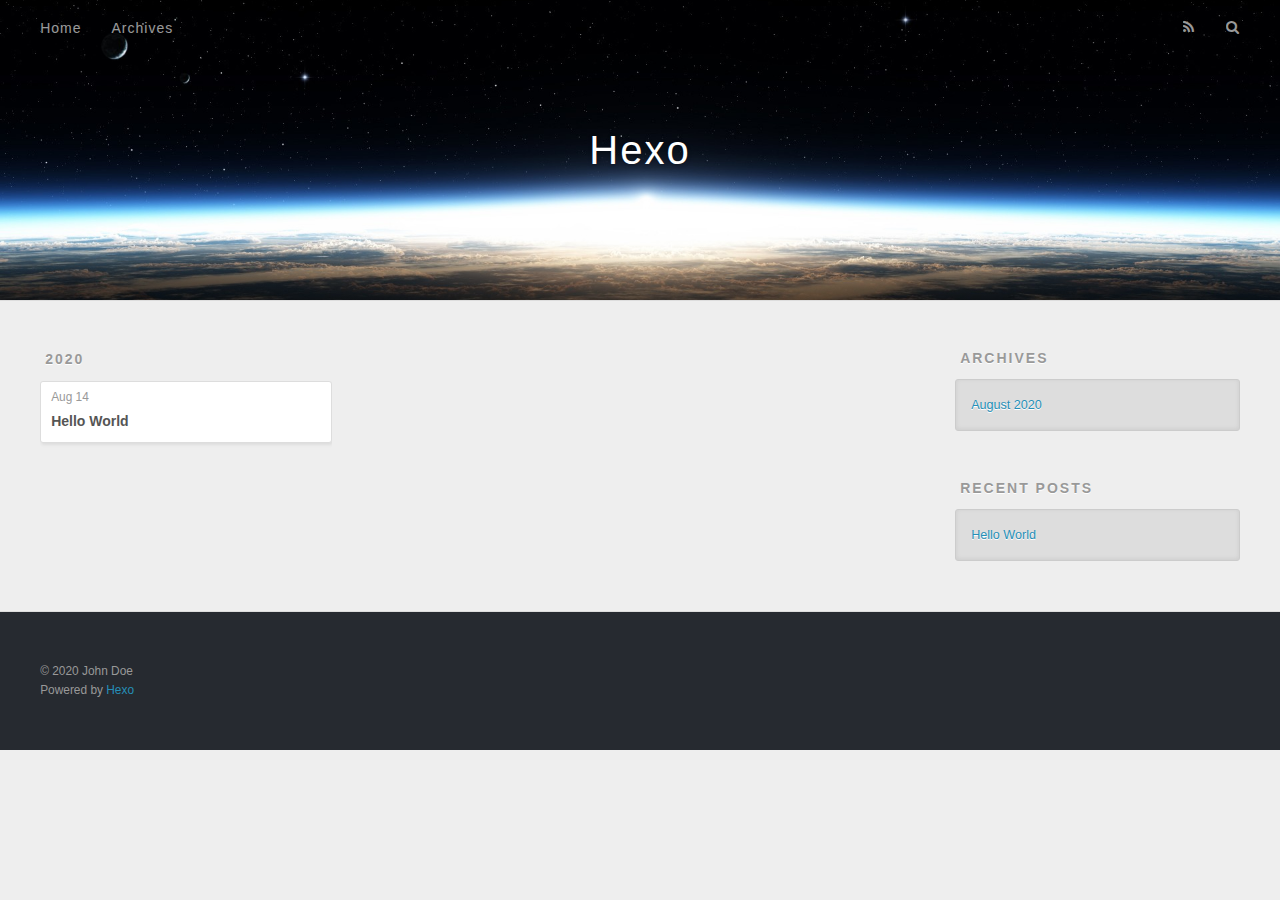
==== archives/index.html @ 1e2838a2 "Site updated: 2020-08-14 15:01:27" ====
<!DOCTYPE html>
<html>
<head>
  <meta charset="utf-8">
  

  
  <title>Archives | Hexo</title>
  <meta name="viewport" content="width=device-width, initial-scale=1, maximum-scale=1">
  <meta property="og:type" content="website">
<meta property="og:title" content="Hexo">
<meta property="og:url" content="https://kevinwang1997.github.io/archives/index.html">
<meta property="og:site_name" content="Hexo">
<meta property="og:locale" content="en_US">
<meta property="article:author" content="John Doe">
<meta name="twitter:card" content="summary">
  
    <link rel="alternate" href="/atom.xml" title="Hexo" type="application/atom+xml">
  
  
    <link rel="icon" href="/favicon.png">
  
  
    <link href="//fonts.googleapis.com/css?family=Source+Code+Pro" rel="stylesheet" type="text/css">
  
  
<link rel="stylesheet" href="/css/style.css">

<meta name="generator" content="Hexo 5.0.2"></head>

<body>
  <div id="container">
    <div id="wrap">
      <header id="header">
  <div id="banner"></div>
  <div id="header-outer" class="outer">
    <div id="header-title" class="inner">
      <h1 id="logo-wrap">
        <a href="/" id="logo">Hexo</a>
      </h1>
      
    </div>
    <div id="header-inner" class="inner">
      <nav id="main-nav">
        <a id="main-nav-toggle" class="nav-icon"></a>
        
          <a class="main-nav-link" href="/">Home</a>
        
          <a class="main-nav-link" href="/archives">Archives</a>
        
      </nav>
      <nav id="sub-nav">
        
          <a id="nav-rss-link" class="nav-icon" href="/atom.xml" title="RSS Feed"></a>
        
        <a id="nav-search-btn" class="nav-icon" title="Search"></a>
      </nav>
      <div id="search-form-wrap">
        <form action="//google.com/search" method="get" accept-charset="UTF-8" class="search-form"><input type="search" name="q" class="search-form-input" placeholder="Search"><button type="submit" class="search-form-submit">&#xF002;</button><input type="hidden" name="sitesearch" value="https://kevinwang1997.github.io"></form>
      </div>
    </div>
  </div>
</header>
      <div class="outer">
        <section id="main">
  
  
    
    
      
      
      <section class="archives-wrap">
        <div class="archive-year-wrap">
          <a href="/archives/2020" class="archive-year">2020</a>
        </div>
        <div class="archives">
    
    <article class="archive-article archive-type-post">
  <div class="archive-article-inner">
    <header class="archive-article-header">
      <a href="/2020/08/14/hello-world/" class="archive-article-date">
  <time datetime="2020-08-14T06:52:06.738Z" itemprop="datePublished">Aug 14</time>
</a>
      
  
    <h1 itemprop="name">
      <a class="archive-article-title" href="/2020/08/14/hello-world/">Hello World</a>
    </h1>
  

    </header>
  </div>
</article>
  
  
    </div></section>
  


</section>
        
          <aside id="sidebar">
  
    

  
    

  
    
  
    
  <div class="widget-wrap">
    <h3 class="widget-title">Archives</h3>
    <div class="widget">
      <ul class="archive-list"><li class="archive-list-item"><a class="archive-list-link" href="/archives/2020/08/">August 2020</a></li></ul>
    </div>
  </div>


  
    
  <div class="widget-wrap">
    <h3 class="widget-title">Recent Posts</h3>
    <div class="widget">
      <ul>
        
          <li>
            <a href="/2020/08/14/hello-world/">Hello World</a>
          </li>
        
      </ul>
    </div>
  </div>

  
</aside>
        
      </div>
      <footer id="footer">
  
  <div class="outer">
    <div id="footer-info" class="inner">
      &copy; 2020 John Doe<br>
      Powered by <a href="http://hexo.io/" target="_blank">Hexo</a>
    </div>
  </div>
</footer>
    </div>
    <nav id="mobile-nav">
  
    <a href="/" class="mobile-nav-link">Home</a>
  
    <a href="/archives" class="mobile-nav-link">Archives</a>
  
</nav>
    

<script src="//ajax.googleapis.com/ajax/libs/jquery/2.0.3/jquery.min.js"></script>


  
<link rel="stylesheet" href="/fancybox/jquery.fancybox.css">

  
<script src="/fancybox/jquery.fancybox.pack.js"></script>




<script src="/js/script.js"></script>




  </div>
</body>
</html>
---- css/style.css ----
body {
  width: 100%;
}
body:before,
body:after {
  content: "";
  display: table;
}
body:after {
  clear: both;
}
html,
body,
div,
span,
applet,
object,
iframe,
h1,
h2,
h3,
h4,
h5,
h6,
p,
blockquote,
pre,
a,
abbr,
acronym,
address,
big,
cite,
code,
del,
dfn,
em,
img,
ins,
kbd,
q,
s,
samp,
small,
strike,
strong,
sub,
sup,
tt,
var,
dl,
dt,
dd,
ol,
ul,
li,
fieldset,
form,
label,
legend,
table,
caption,
tbody,
tfoot,
thead,
tr,
th,
td {
  margin: 0;
  padding: 0;
  border: 0;
  outline: 0;
  font-weight: inherit;
  font-style: inherit;
  font-family: inherit;
  font-size: 100%;
  vertical-align: baseline;
}
body {
  line-height: 1;
  color: #000;
  background: #fff;
}
ol,
ul {
  list-style: none;
}
table {
  border-collapse: separate;
  border-spacing: 0;
  vertical-align: middle;
}
caption,
th,
td {
  text-align: left;
  font-weight: normal;
  vertical-align: middle;
}
a img {
  border: none;
}
input,
button {
  margin: 0;
  padding: 0;
}
input::-moz-focus-inner,
button::-moz-focus-inner {
  border: 0;
  padding: 0;
}
@font-face {
  font-family: FontAwesome;
  font-style: normal;
  font-weight: normal;
  src: url("fonts/fontawesome-webfont.eot?v=#4.0.3");
  src: url("fonts/fontawesome-webfont.eot?#iefix&v=#4.0.3") format("embedded-opentype"), url("fonts/fontawesome-webfont.woff?v=#4.0.3") format("woff"), url("fonts/fontawesome-webfont.ttf?v=#4.0.3") format("truetype"), url("fonts/fontawesome-webfont.svg#fontawesomeregular?v=#4.0.3") format("svg");
}
html,
body,
#container {
  height: 100%;
}
body {
  background: #eee;
  font: 14px -apple-system, BlinkMacSystemFont, "Segoe UI", "Roboto", "Oxygen", "Ubuntu", "Cantarell", "Fira Sans", "Droid Sans", "Helvetica Neue", sans-serif;
  -webkit-text-size-adjust: 100%;
}
.outer {
  max-width: 1220px;
  margin: 0 auto;
  padding: 0 20px;
}
.outer:before,
.outer:after {
  content: "";
  display: table;
}
.outer:after {
  clear: both;
}
.inner {
  display: inline;
  float: left;
  width: 98.33333333333333%;
  margin: 0 0.833333333333333%;
}
.left,
.alignleft {
  float: left;
}
.right,
.alignright {
  float: right;
}
.clear {
  clear: both;
}
#container {
  position: relative;
}
.mobile-nav-on {
  overflow: hidden;
}
#wrap {
  height: 100%;
  width: 100%;
  position: absolute;
  top: 0;
  left: 0;
  -webkit-transition: 0.2s ease-out;
  -moz-transition: 0.2s ease-out;
  -ms-transition: 0.2s ease-out;
  transition: 0.2s ease-out;
  z-index: 1;
  background: #eee;
}
.mobile-nav-on #wrap {
  left: 280px;
}
@media screen and (min-width: 768px) {
  #main {
    display: inline;
    float: left;
    width: 73.33333333333333%;
    margin: 0 0.833333333333333%;
  }
}
.article-date,
.article-category-link,
.archive-year,
.widget-title {
  text-decoration: none;
  text-transform: uppercase;
  letter-spacing: 2px;
  color: #999;
  margin-bottom: 1em;
  margin-left: 5px;
  line-height: 1em;
  text-shadow: 0 1px #fff;
  font-weight: bold;
}
.article-inner,
.archive-article-inner {
  background: #fff;
  -webkit-box-shadow: 1px 2px 3px #ddd;
  box-shadow: 1px 2px 3px #ddd;
  border: 1px solid #ddd;
  border-radius: 3px;
}
.article-entry h1,
.widget h1 {
  font-size: 2em;
}
.article-entry h2,
.widget h2 {
  font-size: 1.5em;
}
.article-entry h3,
.widget h3 {
  font-size: 1.3em;
}
.article-entry h4,
.widget h4 {
  font-size: 1.2em;
}
.article-entry h5,
.widget h5 {
  font-size: 1em;
}
.article-entry h6,
.widget h6 {
  font-size: 1em;
  color: #999;
}
.article-entry hr,
.widget hr {
  border: 1px dashed #ddd;
}
.article-entry strong,
.widget strong {
  font-weight: bold;
}
.article-entry em,
.widget em,
.article-entry cite,
.widget cite {
  font-style: italic;
}
.article-entry sup,
.widget sup,
.article-entry sub,
.widget sub {
  font-size: 0.75em;
  line-height: 0;
  position: relative;
  vertical-align: baseline;
}
.article-entry sup,
.widget sup {
  top: -0.5em;
}
.article-entry sub,
.widget sub {
  bottom: -0.2em;
}
.article-entry small,
.widget small {
  font-size: 0.85em;
}
.article-entry acronym,
.widget acronym,
.article-entry abbr,
.widget abbr {
  border-bottom: 1px dotted;
}
.article-entry ul,
.widget ul,
.article-entry ol,
.widget ol,
.article-entry dl,
.widget dl {
  margin: 0 20px;
  line-height: 1.6em;
}
.article-entry ul ul,
.widget ul ul,
.article-entry ol ul,
.widget ol ul,
.article-entry ul ol,
.widget ul ol,
.article-entry ol ol,
.widget ol ol {
  margin-top: 0;
  margin-bottom: 0;
}
.article-entry ul,
.widget ul {
  list-style: disc;
}
.article-entry ol,
.widget ol {
  list-style: decimal;
}
.article-entry dt,
.widget dt {
  font-weight: bold;
}
#header {
  height: 300px;
  position: relative;
  border-bottom: 1px solid #ddd;
}
#header:before,
#header:after {
  content: "";
  position: absolute;
  left: 0;
  right: 0;
  height: 40px;
}
#header:before {
  top: 0;
  background: -webkit-linear-gradient(rgba(0,0,0,0.2), transparent);
  background: -moz-linear-gradient(rgba(0,0,0,0.2), transparent);
  background: -ms-linear-gradient(rgba(0,0,0,0.2), transparent);
  background: linear-gradient(rgba(0,0,0,0.2), transparent);
}
#header:after {
  bottom: 0;
  background: -webkit-linear-gradient(transparent, rgba(0,0,0,0.2));
  background: -moz-linear-gradient(transparent, rgba(0,0,0,0.2));
  background: -ms-linear-gradient(transparent, rgba(0,0,0,0.2));
  background: linear-gradient(transparent, rgba(0,0,0,0.2));
}
#header-outer {
  height: 100%;
  position: relative;
}
#header-inner {
  position: relative;
  overflow: hidden;
}
#banner {
  position: absolute;
  top: 0;
  left: 0;
  width: 100%;
  height: 100%;
  background: url("images/banner.jpg") center #000;
  -webkit-background-size: cover;
  -moz-background-size: cover;
  background-size: cover;
  z-index: -1;
}
#header-title {
  text-align: center;
  height: 40px;
  position: absolute;
  top: 50%;
  left: 0;
  margin-top: -20px;
}
#logo,
#subtitle {
  text-decoration: none;
  color: #fff;
  font-weight: 300;
  text-shadow: 0 1px 4px rgba(0,0,0,0.3);
}
#logo {
  font-size: 40px;
  line-height: 40px;
  letter-spacing: 2px;
}
#subtitle {
  font-size: 16px;
  line-height: 16px;
  letter-spacing: 1px;
}
#subtitle-wrap {
  margin-top: 16px;
}
#main-nav {
  float: left;
  margin-left: -15px;
}
.nav-icon,
.main-nav-link {
  float: left;
  color: #fff;
  opacity: 0.6;
  text-decoration: none;
  text-shadow: 0 1px rgba(0,0,0,0.2);
  -webkit-transition: opacity 0.2s;
  -moz-transition: opacity 0.2s;
  -ms-transition: opacity 0.2s;
  transition: opacity 0.2s;
  display: block;
  padding: 20px 15px;
}
.nav-icon:hover,
.main-nav-link:hover {
  opacity: 1;
}
.nav-icon {
  font-family: FontAwesome;
  text-align: center;
  font-size: 14px;
  width: 14px;
  height: 14px;
  padding: 20px 15px;
  position: relative;
  cursor: pointer;
}
.main-nav-link {
  font-weight: 300;
  letter-spacing: 1px;
}
@media screen and (max-width: 479px) {
  .main-nav-link {
    display: none;
  }
}
#main-nav-toggle {
  display: none;
}
#main-nav-toggle:before {
  content: "\f0c9";
}
@media screen and (max-width: 479px) {
  #main-nav-toggle {
    display: block;
  }
}
#sub-nav {
  float: right;
  margin-right: -15px;
}
#nav-rss-link:before {
  content: "\f09e";
}
#nav-search-btn:before {
  content: "\f002";
}
#search-form-wrap {
  position: absolute;
  top: 15px;
  width: 150px;
  height: 30px;
  right: -150px;
  opacity: 0;
  -webkit-transition: 0.2s ease-out;
  -moz-transition: 0.2s ease-out;
  -ms-transition: 0.2s ease-out;
  transition: 0.2s ease-out;
}
#search-form-wrap.on {
  opacity: 1;
  right: 0;
}
@media screen and (max-width: 479px) {
  #search-form-wrap {
    width: 100%;
    right: -100%;
  }
}
.search-form {
  position: absolute;
  top: 0;
  left: 0;
  right: 0;
  background: #fff;
  padding: 5px 15px;
  border-radius: 15px;
  -webkit-box-shadow: 0 0 10px rgba(0,0,0,0.3);
  box-shadow: 0 0 10px rgba(0,0,0,0.3);
}
.search-form-input {
  border: none;
  background: none;
  color: #555;
  width: 100%;
  font: 13px -apple-system, BlinkMacSystemFont, "Segoe UI", "Roboto", "Oxygen", "Ubuntu", "Cantarell", "Fira Sans", "Droid Sans", "Helvetica Neue", sans-serif;
  outline: none;
}
.search-form-input::-webkit-search-results-decoration,
.search-form-input::-webkit-search-cancel-button {
  -webkit-appearance: none;
}
.search-form-submit {
  position: absolute;
  top: 50%;
  right: 10px;
  margin-top: -7px;
  font: 13px FontAwesome;
  border: none;
  background: none;
  color: #bbb;
  cursor: pointer;
}
.search-form-submit:hover,
.search-form-submit:focus {
  color: #777;
}
.article {
  margin: 50px 0;
}
.article-inner {
  overflow: hidden;
}
.article-meta:before,
.article-meta:after {
  content: "";
  display: table;
}
.article-meta:after {
  clear: both;
}
.article-date {
  float: left;
}
.article-category {
  float: left;
  line-height: 1em;
  color: #ccc;
  text-shadow: 0 1px #fff;
  margin-left: 8px;
}
.article-category:before {
  content: "\2022";
}
.article-category-link {
  margin: 0 12px 1em;
}
.article-header {
  padding: 20px 20px 0;
}
.article-title {
  text-decoration: none;
  font-size: 2em;
  font-weight: bold;
  color: #555;
  line-height: 1.1em;
  -webkit-transition: color 0.2s;
  -moz-transition: color 0.2s;
  -ms-transition: color 0.2s;
  transition: color 0.2s;
}
a.article-title:hover {
  color: #258fb8;
}
.article-entry {
  color: #555;
  padding: 0 20px;
}
.article-entry:before,
.article-entry:after {
  content: "";
  display: table;
}
.article-entry:after {
  clear: both;
}
.article-entry p,
.article-entry table {
  line-height: 1.6em;
  margin: 1.6em 0;
}
.article-entry h1,
.article-entry h2,
.article-entry h3,
.article-entry h4,
.article-entry h5,
.article-entry h6 {
  font-weight: bold;
}
.article-entry h1,
.article-entry h2,
.article-entry h3,
.article-entry h4,
.article-entry h5,
.article-entry h6 {
  line-height: 1.1em;
  margin: 1.1em 0;
}
.article-entry a {
  color: #258fb8;
  text-decoration: none;
}
.article-entry a:hover {
  text-decoration: underline;
}
.article-entry ul,
.article-entry ol,
.article-entry dl {
  margin-top: 1.6em;
  margin-bottom: 1.6em;
}
.article-entry img,
.article-entry video {
  max-width: 100%;
  height: auto;
  display: block;
  margin: auto;
}
.article-entry iframe {
  border: none;
}
.article-entry table {
  width: 100%;
  border-collapse: collapse;
  border-spacing: 0;
}
.article-entry th {
  font-weight: bold;
  border-bottom: 3px solid #ddd;
  padding-bottom: 0.5em;
}
.article-entry td {
  border-bottom: 1px solid #ddd;
  padding: 10px 0;
}
.article-entry blockquote {
  font-family: Georgia, "Times New Roman", serif;
  font-size: 1.4em;
  margin: 1.6em 20px;
  text-align: center;
}
.article-entry blockquote footer {
  font-size: 14px;
  margin: 1.6em 0;
  font-family: -apple-system, BlinkMacSystemFont, "Segoe UI", "Roboto", "Oxygen", "Ubuntu", "Cantarell", "Fira Sans", "Droid Sans", "Helvetica Neue", sans-serif;
}
.article-entry blockquote footer cite:before {
  content: "—";
  padding: 0 0.5em;
}
.article-entry .pullquote {
  text-align: left;
  width: 45%;
  margin: 0;
}
.article-entry .pullquote.left {
  margin-left: 0.5em;
  margin-right: 1em;
}
.article-entry .pullquote.right {
  margin-right: 0.5em;
  margin-left: 1em;
}
.article-entry .caption {
  color: #999;
  display: block;
  font-size: 0.9em;
  margin-top: 0.5em;
  position: relative;
  text-align: center;
}
.article-entry .video-container {
  position: relative;
  padding-top: 56.25%;
  height: 0;
  overflow: hidden;
}
.article-entry .video-container iframe,
.article-entry .video-container object,
.article-entry .video-container embed {
  position: absolute;
  top: 0;
  left: 0;
  width: 100%;
  height: 100%;
  margin-top: 0;
}
.article-more-link a {
  display: inline-block;
  line-height: 1em;
  padding: 6px 15px;
  border-radius: 15px;
  background: #eee;
  color: #999;
  text-shadow: 0 1px #fff;
  text-decoration: none;
}
.article-more-link a:hover {
  background: #258fb8;
  color: #fff;
  text-decoration: none;
  text-shadow: 0 1px #1e7293;
}
.article-footer {
  font-size: 0.85em;
  line-height: 1.6em;
  border-top: 1px solid #ddd;
  padding-top: 1.6em;
  margin: 0 20px 20px;
}
.article-footer:before,
.article-footer:after {
  content: "";
  display: table;
}
.article-footer:after {
  clear: both;
}
.article-footer a {
  color: #999;
  text-decoration: none;
}
.article-footer a:hover {
  color: #555;
}
.article-tag-list-item {
  float: left;
  margin-right: 10px;
}
.article-tag-list-link:before {
  content: "#";
}
.article-comment-link {
  float: right;
}
.article-comment-link:before {
  content: "\f075";
  font-family: FontAwesome;
  padding-right: 8px;
}
.article-share-link {
  cursor: pointer;
  float: right;
  margin-left: 20px;
}
.article-share-link:before {
  content: "\f064";
  font-family: FontAwesome;
  padding-right: 6px;
}
#article-nav {
  position: relative;
}
#article-nav:before,
#article-nav:after {
  content: "";
  display: table;
}
#article-nav:after {
  clear: both;
}
@media screen and (min-width: 768px) {
  #article-nav {
    margin: 50px 0;
  }
  #article-nav:before {
    width: 8px;
    height: 8px;
    position: absolute;
    top: 50%;
    left: 50%;
    margin-top: -4px;
    margin-left: -4px;
    content: "";
    border-radius: 50%;
    background: #ddd;
    -webkit-box-shadow: 0 1px 2px #fff;
    box-shadow: 0 1px 2px #fff;
  }
}
.article-nav-link-wrap {
  text-decoration: none;
  text-shadow: 0 1px #fff;
  color: #999;
  -webkit-box-sizing: border-box;
  -moz-box-sizing: border-box;
  box-sizing: border-box;
  margin-top: 50px;
  text-align: center;
  display: block;
}
.article-nav-link-wrap:hover {
  color: #555;
}
@media screen and (min-width: 768px) {
  .article-nav-link-wrap {
    width: 50%;
    margin-top: 0;
  }
}
@media screen and (min-width: 768px) {
  #article-nav-newer {
    float: left;
    text-align: right;
    padding-right: 20px;
  }
}
@media screen and (min-width: 768px) {
  #article-nav-older {
    float: right;
    text-align: left;
    padding-left: 20px;
  }
}
.article-nav-caption {
  text-transform: uppercase;
  letter-spacing: 2px;
  color: #ddd;
  line-height: 1em;
  font-weight: bold;
}
#article-nav-newer .article-nav-caption {
  margin-right: -2px;
}
.article-nav-title {
  font-size: 0.85em;
  line-height: 1.6em;
  margin-top: 0.5em;
}
.article-share-box {
  position: absolute;
  display: none;
  background: #fff;
  -webkit-box-shadow: 1px 2px 10px rgba(0,0,0,0.2);
  box-shadow: 1px 2px 10px rgba(0,0,0,0.2);
  border-radius: 3px;
  margin-left: -145px;
  overflow: hidden;
  z-index: 1;
}
.article-share-box.on {
  display: block;
}
.article-share-input {
  width: 100%;
  background: none;
  -webkit-box-sizing: border-box;
  -moz-box-sizing: border-box;
  box-sizing: border-box;
  font: 14px -apple-system, BlinkMacSystemFont, "Segoe UI", "Roboto", "Oxygen", "Ubuntu", "Cantarell", "Fira Sans", "Droid Sans", "Helvetica Neue", sans-serif;
  padding: 0 15px;
  color: #555;
  outline: none;
  border: 1px solid #ddd;
  border-radius: 3px 3px 0 0;
  height: 36px;
  line-height: 36px;
}
.article-share-links {
  background: #eee;
}
.article-share-links:before,
.article-share-links:after {
  content: "";
  display: table;
}
.article-share-links:after {
  clear: both;
}
.article-share-twitter,
.article-share-facebook,
.article-share-pinterest,
.article-share-google {
  width: 50px;
  height: 36px;
  display: block;
  float: left;
  position: relative;
  color: #999;
  text-shadow: 0 1px #fff;
}
.article-share-twitter:before,
.article-share-facebook:before,
.article-share-pinterest:before,
.article-share-google:before {
  font-size: 20px;
  font-family: FontAwesome;
  width: 20px;
  height: 20px;
  position: absolute;
  top: 50%;
  left: 50%;
  margin-top: -10px;
  margin-left: -10px;
  text-align: center;
}
.article-share-twitter:hover,
.article-share-facebook:hover,
.article-share-pinterest:hover,
.article-share-google:hover {
  color: #fff;
}
.article-share-twitter:before {
  content: "\f099";
}
.article-share-twitter:hover {
  background: #00aced;
  text-shadow: 0 1px #008abe;
}
.article-share-facebook:before {
  content: "\f09a";
}
.article-share-facebook:hover {
  background: #3b5998;
  text-shadow: 0 1px #2f477a;
}
.article-share-pinterest:before {
  content: "\f0d2";
}
.article-share-pinterest:hover {
  background: #cb2027;
  text-shadow: 0 1px #a21a1f;
}
.article-share-google:before {
  content: "\f0d5";
}
.article-share-google:hover {
  background: #dd4b39;
  text-shadow: 0 1px #be3221;
}
.article-gallery {
  background: #000;
  position: relative;
}
.article-gallery-photos {
  position: relative;
  overflow: hidden;
}
.article-gallery-img {
  display: none;
  max-width: 100%;
}
.article-gallery-img:first-child {
  display: block;
}
.article-gallery-img.loaded {
  position: absolute;
  display: block;
}
.article-gallery-img img {
  display: block;
  max-width: 100%;
  margin: 0 auto;
}
#comments {
  background: #fff;
  -webkit-box-shadow: 1px 2px 3px #ddd;
  box-shadow: 1px 2px 3px #ddd;
  padding: 20px;
  border: 1px solid #ddd;
  border-radius: 3px;
  margin: 50px 0;
}
#comments a {
  color: #258fb8;
}
.archives-wrap {
  margin: 50px 0;
}
.archives:before,
.archives:after {
  content: "";
  display: table;
}
.archives:after {
  clear: both;
}
.archive-year-wrap {
  margin-bottom: 1em;
}
.archives {
  -webkit-column-gap: 10px;
  -moz-column-gap: 10px;
  column-gap: 10px;
}
@media screen and (min-width: 480px) and (max-width: 767px) {
  .archives {
    -webkit-column-count: 2;
    -moz-column-count: 2;
    column-count: 2;
  }
}
@media screen and (min-width: 768px) {
  .archives {
    -webkit-column-count: 3;
    -moz-column-count: 3;
    column-count: 3;
  }
}
.archive-article {
  -webkit-column-break-inside: avoid;
  page-break-inside: avoid;
  overflow: hidden;
  break-inside: avoid-column;
}
.archive-article-inner {
  padding: 10px;
  margin-bottom: 15px;
}
.archive-article-title {
  text-decoration: none;
  font-weight: bold;
  color: #555;
  -webkit-transition: color 0.2s;
  -moz-transition: color 0.2s;
  -ms-transition: color 0.2s;
  transition: color 0.2s;
  line-height: 1.6em;
}
.archive-article-title:hover {
  color: #258fb8;
}
.archive-article-footer {
  margin-top: 1em;
}
.archive-article-date {
  color: #999;
  text-decoration: none;
  font-size: 0.85em;
  line-height: 1em;
  margin-bottom: 0.5em;
  display: block;
}
#page-nav {
  margin: 50px auto;
  background: #fff;
  -webkit-box-shadow: 1px 2px 3px #ddd;
  box-shadow: 1px 2px 3px #ddd;
  border: 1px solid #ddd;
  border-radius: 3px;
  text-align: center;
  color: #999;
  overflow: hidden;
}
#page-nav:before,
#page-nav:after {
  content: "";
  display: table;
}
#page-nav:after {
  clear: both;
}
#page-nav a,
#page-nav span {
  padding: 10px 20px;
  line-height: 1;
  height: 2ex;
}
#page-nav a {
  color: #999;
  text-decoration: none;
}
#page-nav a:hover {
  background: #999;
  color: #fff;
}
#page-nav .prev {
  float: left;
}
#page-nav .next {
  float: right;
}
#page-nav .page-number {
  display: inline-block;
}
@media screen and (max-width: 479px) {
  #page-nav .page-number {
    display: none;
  }
}
#page-nav .current {
  color: #555;
  font-weight: bold;
}
#page-nav .space {
  color: #ddd;
}
#footer {
  background: #262a30;
  padding: 50px 0;
  border-top: 1px solid #ddd;
  color: #999;
}
#footer a {
  color: #258fb8;
  text-decoration: none;
}
#footer a:hover {
  text-decoration: underline;
}
#footer-info {
  line-height: 1.6em;
  font-size: 0.85em;
}
.article-entry pre,
.article-entry .highlight {
  background: #2d2d2d;
  margin: 0 -20px;
  padding: 15px 20px;
  border-style: solid;
  border-color: #ddd;
  border-width: 1px 0;
  overflow: auto;
  color: #ccc;
  line-height: 22.400000000000002px;
}
.article-entry .highlight .gutter pre,
.article-entry .gist .gist-file .gist-data .line-numbers {
  color: #666;
  font-size: 0.85em;
}
.article-entry pre,
.article-entry code {
  font-family: "Source Code Pro", Consolas, Monaco, Menlo, Consolas, monospace;
}
.article-entry code {
  background: #eee;
  text-shadow: 0 1px #fff;
  padding: 0 0.3em;
}
.article-entry pre code {
  background: none;
  text-shadow: none;
  padding: 0;
}
.article-entry .highlight pre {
  border: none;
  margin: 0;
  padding: 0;
}
.article-entry .highlight table {
  margin: 0;
  width: auto;
}
.article-entry .highlight td {
  border: none;
  padding: 0;
}
.article-entry .highlight figcaption {
  font-size: 0.85em;
  color: #999;
  line-height: 1em;
  margin-bottom: 1em;
}
.article-entry .highlight figcaption:before,
.article-entry .highlight figcaption:after {
  content: "";
  display: table;
}
.article-entry .highlight figcaption:after {
  clear: both;
}
.article-entry .highlight figcaption a {
  float: right;
}
.article-entry .highlight .gutter pre {
  text-align: right;
  padding-right: 20px;
}
.article-entry .highlight .line {
  height: 22.400000000000002px;
}
.article-entry .highlight .line.marked {
  background: #515151;
}
.article-entry .gist {
  margin: 0 -20px;
  border-style: solid;
  border-color: #ddd;
  border-width: 1px 0;
  background: #2d2d2d;
  padding: 15px 20px 15px 0;
}
.article-entry .gist .gist-file {
  border: none;
  font-family: "Source Code Pro", Consolas, Monaco, Menlo, Consolas, monospace;
  margin: 0;
}
.article-entry .gist .gist-file .gist-data {
  background: none;
  border: none;
}
.article-entry .gist .gist-file .gist-data .line-numbers {
  background: none;
  border: none;
  padding: 0 20px 0 0;
}
.article-entry .gist .gist-file .gist-data .line-data {
  padding: 0 !important;
}
.article-entry .gist .gist-file .highlight {
  margin: 0;
  padding: 0;
  border: none;
}
.article-entry .gist .gist-file .gist-meta {
  background: #2d2d2d;
  color: #999;
  font: 0.85em -apple-system, BlinkMacSystemFont, "Segoe UI", "Roboto", "Oxygen", "Ubuntu", "Cantarell", "Fira Sans", "Droid Sans", "Helvetica Neue", sans-serif;
  text-shadow: 0 0;
  padding: 0;
  margin-top: 1em;
  margin-left: 20px;
}
.article-entry .gist .gist-file .gist-meta a {
  color: #258fb8;
  font-weight: normal;
}
.article-entry .gist .gist-file .gist-meta a:hover {
  text-decoration: underline;
}
pre .comment,
pre .title {
  color: #999;
}
pre .variable,
pre .attribute,
pre .tag,
pre .regexp,
pre .ruby .constant,
pre .xml .tag .title,
pre .xml .pi,
pre .xml .doctype,
pre .html .doctype,
pre .css .id,
pre .css .class,
pre .css .pseudo {
  color: #f2777a;
}
pre .number,
pre .preprocessor,
pre .built_in,
pre .literal,
pre .params,
pre .constant {
  color: #f99157;
}
pre .class,
pre .ruby .class .title,
pre .css .rules .attribute {
  color: #9c9;
}
pre .string,
pre .value,
pre .inheritance,
pre .header,
pre .ruby .symbol,
pre .xml .cdata {
  color: #9c9;
}
pre .css .hexcolor {
  color: #6cc;
}
pre .function,
pre .python .decorator,
pre .python .title,
pre .ruby .function .title,
pre .ruby .title .keyword,
pre .perl .sub,
pre .javascript .title,
pre .coffeescript .title {
  color: #69c;
}
pre .keyword,
pre .javascript .function {
  color: #c9c;
}
@media screen and (max-width: 479px) {
  #mobile-nav {
    position: absolute;
    top: 0;
    left: 0;
    width: 280px;
    height: 100%;
    background: #191919;
    border-right: 1px solid #fff;
  }
}
@media screen and (max-width: 479px) {
  .mobile-nav-link {
    display: block;
    color: #999;
    text-decoration: none;
    padding: 15px 20px;
    font-weight: bold;
  }
  .mobile-nav-link:hover {
    color: #fff;
  }
}
@media screen and (min-width: 768px) {
  #sidebar {
    display: inline;
    float: left;
    width: 23.333333333333332%;
    margin: 0 0.833333333333333%;
  }
}
.widget-wrap {
  margin: 50px 0;
}
.widget {
  color: #777;
  text-shadow: 0 1px #fff;
  background: #ddd;
  -webkit-box-shadow: 0 -1px 4px #ccc inset;
  box-shadow: 0 -1px 4px #ccc inset;
  border: 1px solid #ccc;
  padding: 15px;
  border-radius: 3px;
}
.widget a {
  color: #258fb8;
  text-decoration: none;
}
.widget a:hover {
  text-decoration: underline;
}
.widget ul ul,
.widget ol ul,
.widget dl ul,
.widget ul ol,
.widget ol ol,
.widget dl ol,
.widget ul dl,
.widget ol dl,
.widget dl dl {
  margin-left: 15px;
  list-style: disc;
}
.widget {
  line-height: 1.6em;
  word-wrap: break-word;
  font-size: 0.9em;
}
.widget ul,
.widget ol {
  list-style: none;
  margin: 0;
}
.widget ul ul,
.widget ol ul,
.widget ul ol,
.widget ol ol {
  margin: 0 20px;
}
.widget ul ul,
.widget ol ul {
  list-style: disc;
}
.widget ul ol,
.widget ol ol {
  list-style: decimal;
}
.category-list-count,
.tag-list-count,
.archive-list-count {
  padding-left: 5px;
  color: #999;
  font-size: 0.85em;
}
.category-list-count:before,
.tag-list-count:before,
.archive-list-count:before {
  content: "(";
}
.category-list-count:after,
.tag-list-count:after,
.archive-list-count:after {
  content: ")";
}
.tagcloud a {
  margin-right: 5px;
  display: inline-block;
}
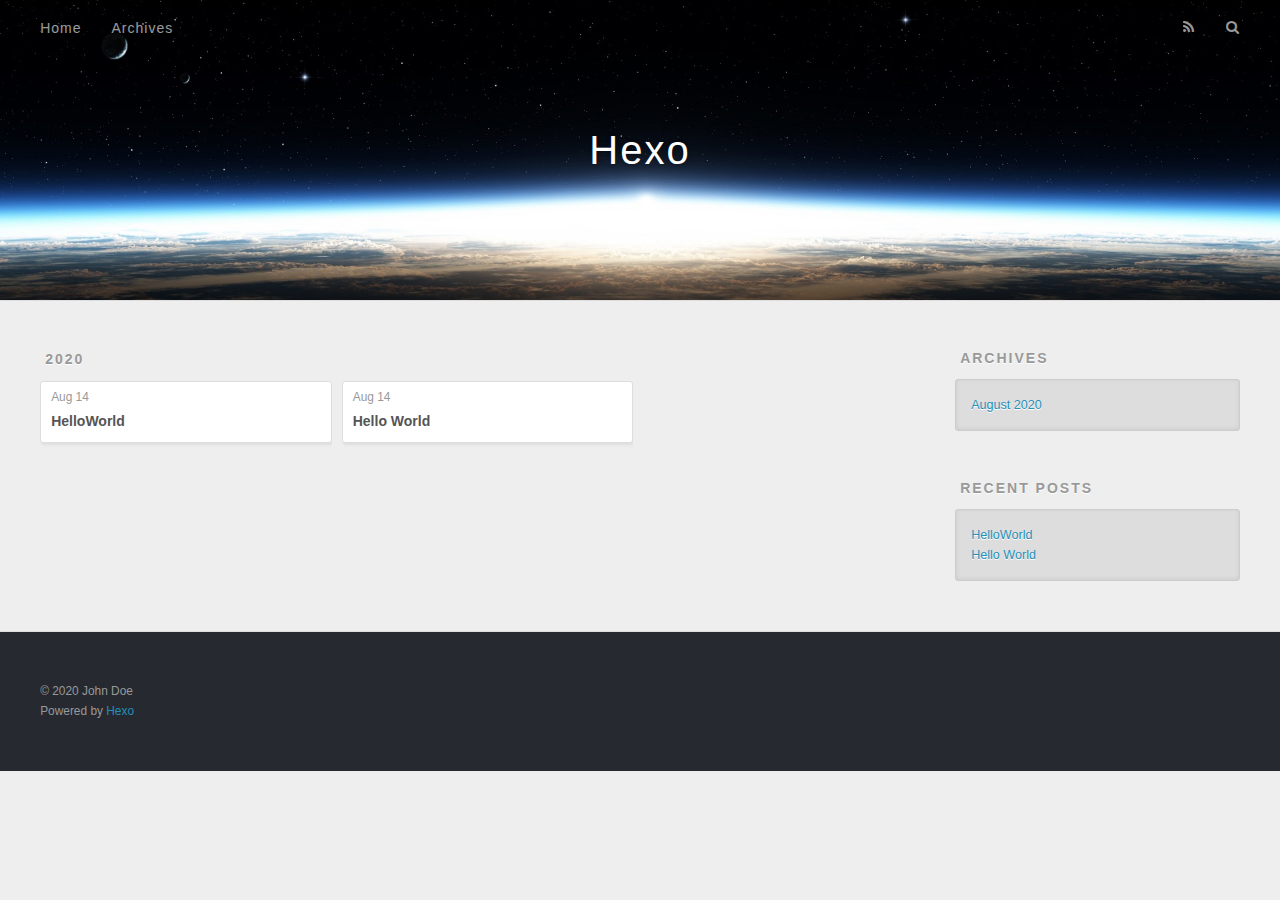
==== commit 483e6a8c: "Site updated: 2020-08-14 16:39:20" ====
--- a/archives/index.html
+++ b/archives/index.html
@@ -78,6 +78,25 @@
     <article class="archive-article archive-type-post">
   <div class="archive-article-inner">
     <header class="archive-article-header">
+      <a href="/2020/08/14/HelloWorld/" class="archive-article-date">
+  <time datetime="2020-08-14T07:03:17.000Z" itemprop="datePublished">Aug 14</time>
+</a>
+      
+  
+    <h1 itemprop="name">
+      <a class="archive-article-title" href="/2020/08/14/HelloWorld/">HelloWorld</a>
+    </h1>
+  
+
+    </header>
+  </div>
+</article>
+  
+    
+    
+    <article class="archive-article archive-type-post">
+  <div class="archive-article-inner">
+    <header class="archive-article-header">
       <a href="/2020/08/14/hello-world/" class="archive-article-date">
   <time datetime="2020-08-14T06:52:06.738Z" itemprop="datePublished">Aug 14</time>
 </a>
@@ -126,6 +145,10 @@
       <ul>
         
           <li>
+            <a href="/2020/08/14/HelloWorld/">HelloWorld</a>
+          </li>
+        
+          <li>
             <a href="/2020/08/14/hello-world/">Hello World</a>
           </li>
         
